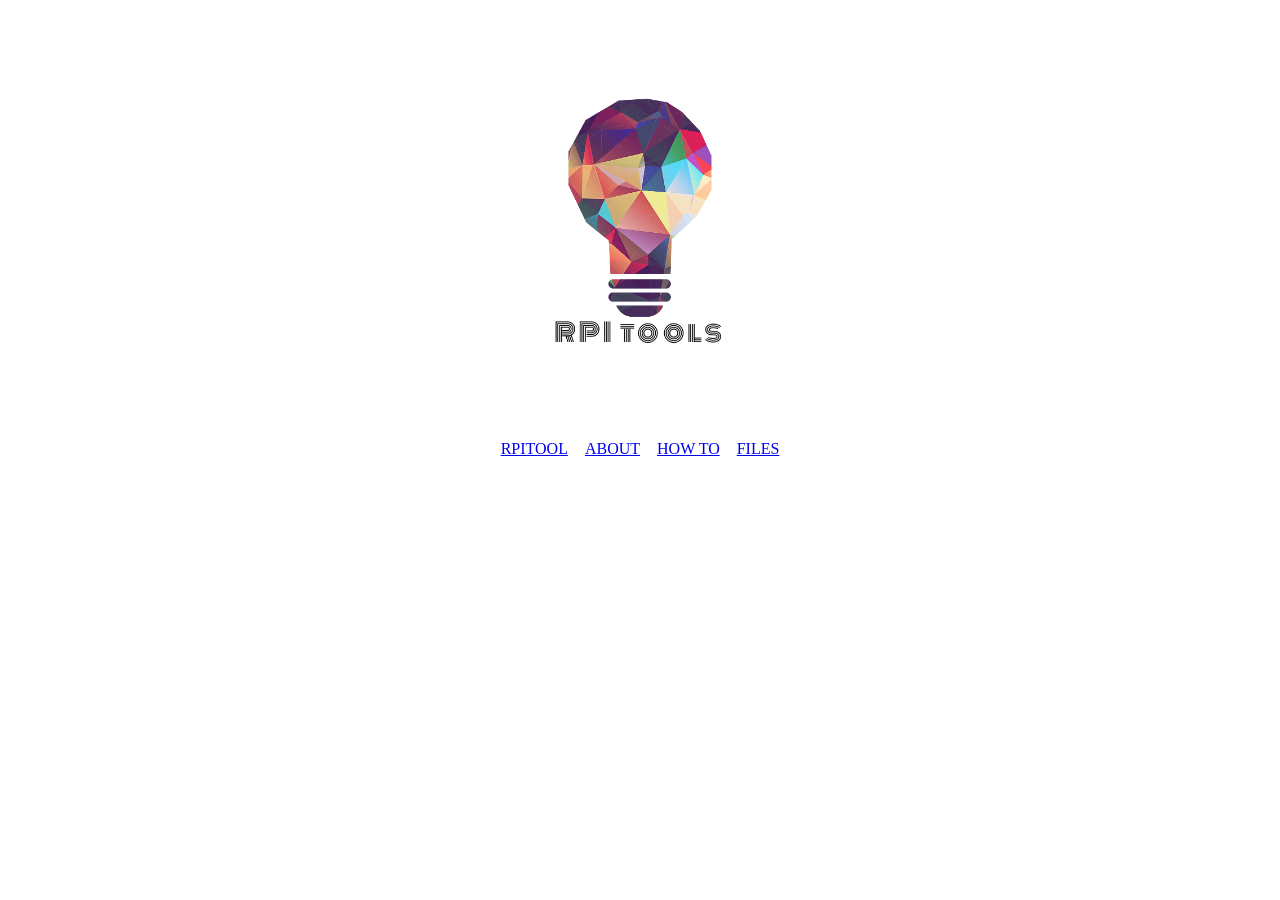
==== autodeployment/lib/apache_setup/template/index.html @ 092596ce "apache default config updated" ====
<html>
<head>
</head>

<body>
    <p align="center"> 
    <img src="./images/rpitools_logo.png" alt="HTML5 Icon" style="width:400px;height:auto;">
    </p>
        <table align="center" cellspacing="15">
    <tr>
        <td>
        <a href="rpitool.html">RPITOOL</a>
        </td>
        <td>
        <a href="about.html">ABOUT</a>
        </td>
        <td>
        <a href="howto.html">HOW TO</a>
        </td>
        <td>
        <a href="./webshared/">FILES</a>
        </td>
    </tr>
    </table>
</body>
</html>
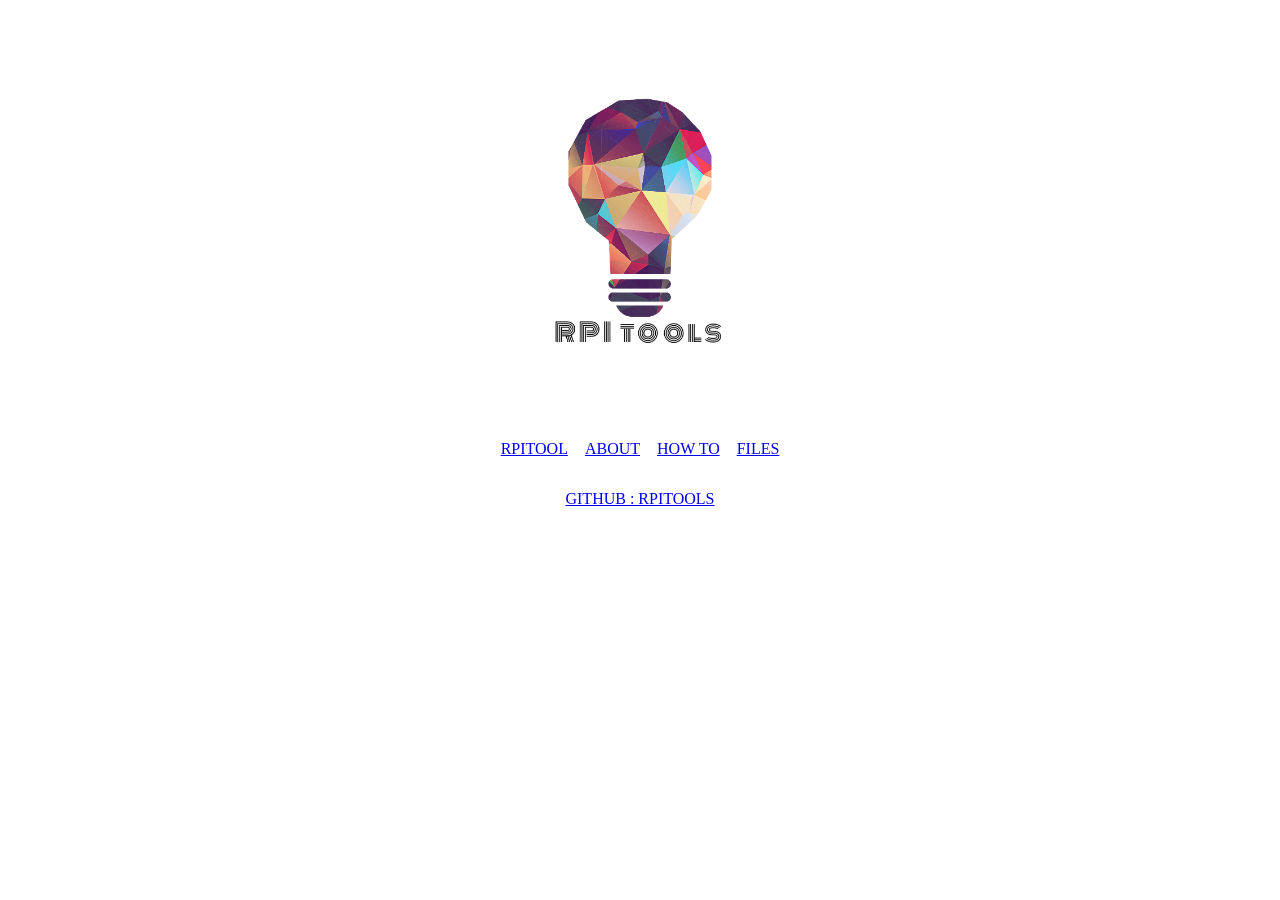
==== commit 41b79645: "new index.html" ====
--- a/autodeployment/lib/apache_setup/template/index.html
+++ b/autodeployment/lib/apache_setup/template/index.html
@@ -22,5 +22,8 @@
         </td>
     </tr>
     </table>
+    <p align="center"> 
+    <a href="https://github.com/BxNxM/rpitools">GITHUB : RPITOOLS</a>
+    </p>
 </body>
 </html>
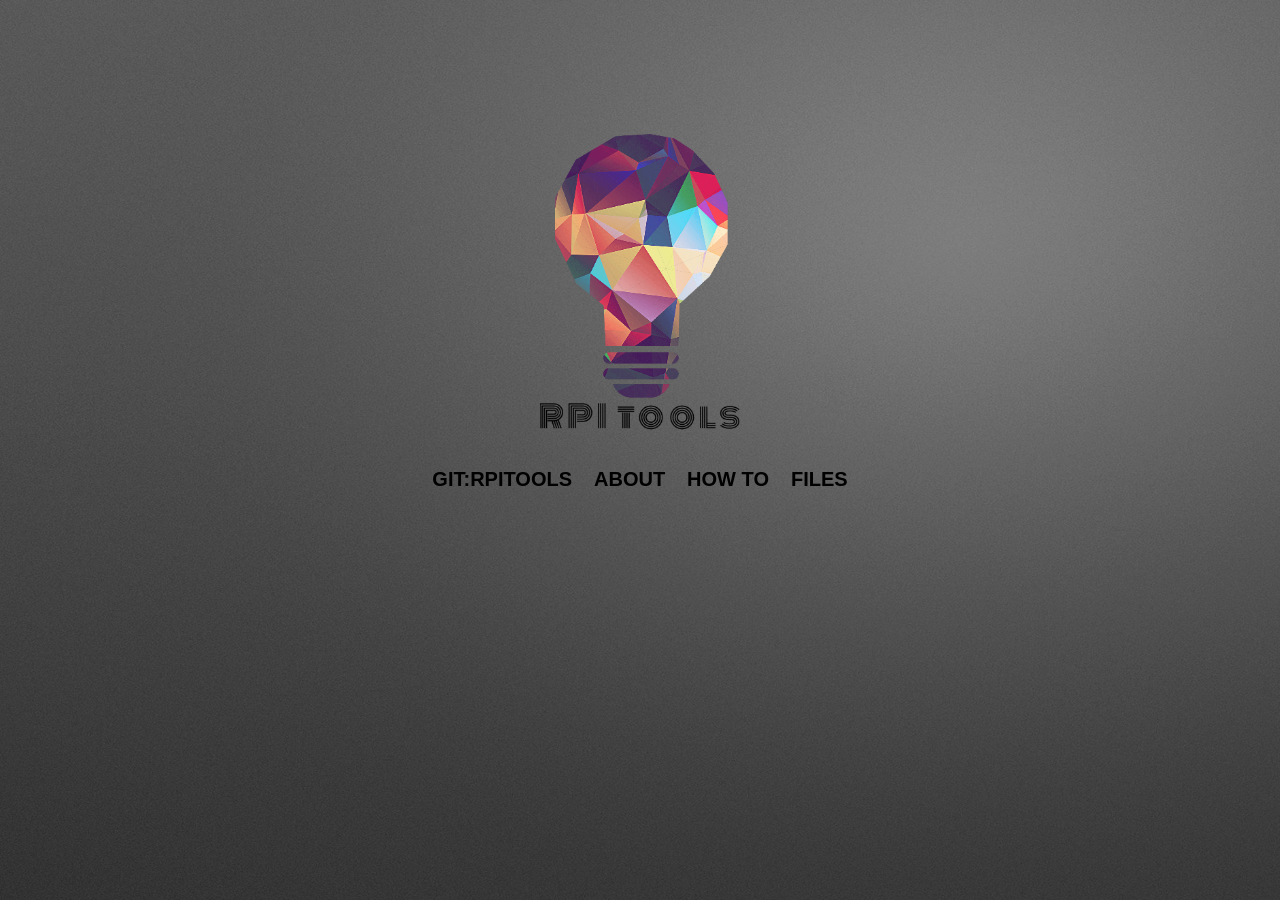
==== commit cf5ba79b: "New spache webpage created with animated system review" ====
--- a/autodeployment/lib/apache_setup/template/index.html
+++ b/autodeployment/lib/apache_setup/template/index.html
@@ -1,29 +1,31 @@
 <html>
 <head>
+    <link rel="stylesheet" href="style.css">
 </head>
 
 <body>
-    <p align="center"> 
-    <img src="./images/rpitools_logo.png" alt="HTML5 Icon" style="width:400px;height:auto;">
+    <p class="position_main_logo" align="center">
+    <img src="./images/rpitools.png" alt="rpitools_logo" style="width:200px;height:auto;">
     </p>
-        <table align="center" cellspacing="15">
-    <tr>
+
+        <table align="center" cellspacing="20">
+    <tr class="menu_bar">
         <td>
-        <a href="rpitool.html">RPITOOL</a>
+            <a href="https://github.com/BxNxM/rpitools" target="_blank">GIT:RPITOOLS</a>
         </td>
+
         <td>
-        <a href="about.html">ABOUT</a>
+            <a href="about.html">ABOUT</a>
         </td>
+
         <td>
-        <a href="howto.html">HOW TO</a>
+            <a href="howto.html">HOW TO</a>
         </td>
+
         <td>
-        <a href="./webshared/">FILES</a>
+            <a href="./webshared/">FILES</a>
         </td>
     </tr>
     </table>
-    <p align="center"> 
-    <a href="https://github.com/BxNxM/rpitools">GITHUB : RPITOOLS</a>
-    </p>
 </body>
 </html>
--- a/autodeployment/lib/apache_setup/template/style.css
+++ b/autodeployment/lib/apache_setup/template/style.css
@@ -0,0 +1,93 @@
+/* hotlink styles */
+a:link {
+        color: black;
+        text-decoration: none;
+        }
+
+        /* visited link */
+a:visited {
+        color: black;
+        text-decoration: none;
+        }
+
+        /* mouse over link */
+a:hover {
+            color: rgb(238,227,205);
+            text-decoration: underline;
+        }
+
+        /* selected link */
+a:active {
+            color: rgb(238,227,205);
+            text-decoration: underline;
+        }
+
+/* paragraph styles */
+p.position_main_logo {
+        padding-top: 10%;
+}
+
+p.position_sub_logo {
+        padding-left: 15%;
+}
+
+/* text formats */
+p.normal {
+    font-weight: normal;
+    font-family: arial;
+    font-size: 16;
+    margin-left: 13%;
+    margin-right: 5%;
+    text-align: justify;
+}
+
+p.normal_center {
+    font-weight: normal;
+    font-family: arial;
+    font-size: 16;
+    margin-left: 13%;
+    margin-right: 5%;
+    width: 70%;
+    padding: 0%;
+    text-align: center;
+}
+
+p.underline {
+    font-weight: normal;
+    font-family: arial;
+    font-size: 16;
+    text-decoration: underline;
+    margin-left: 13%;
+    margin-right: 5%;
+    text-align: justify;
+}
+
+p.bold {
+    font-weight: bold;
+    font-family: arial;
+    font-size: 16;
+    margin-left: 13%;
+    margin-right: 5%;
+    text-align: justify;
+}
+
+p.comment {
+    font-weight: normal;
+    font-family: arial;
+    font-size: 12;
+    margin-left: 13%;
+    margin-right: 5%;
+    text-align: justify;
+}
+
+/* table formats - with text style*/
+tr.menu_bar      {
+    font-weight: 900;
+    font-family: arial;
+    font-size: 20;
+        }
+
+/* default body with background */
+body    {
+        background-image: url("./images/rpitools_background.png");
+        }
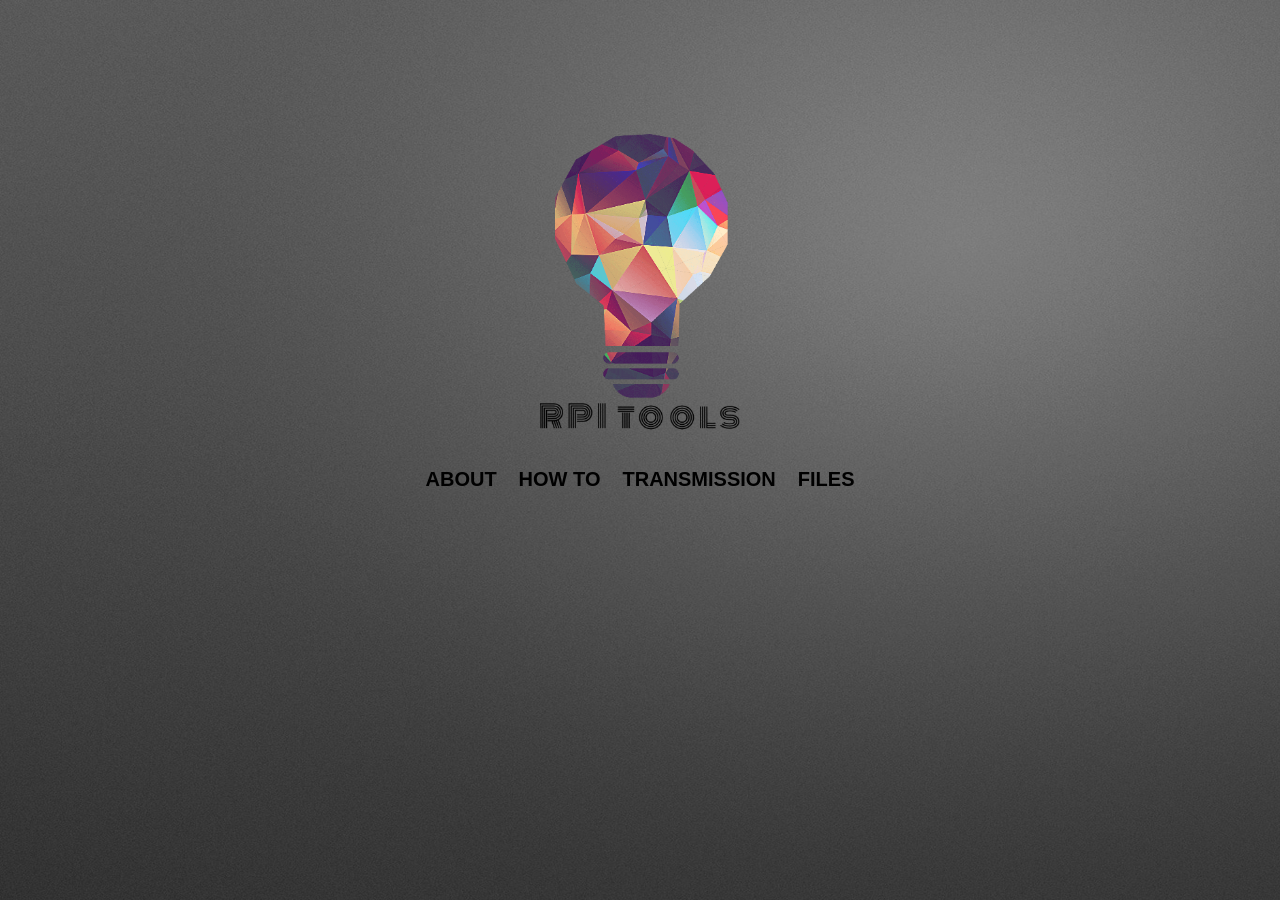
==== commit bc1cce8b: "Apache default website updated with transmission support" ====
--- a/autodeployment/lib/apache_setup/template/index.html
+++ b/autodeployment/lib/apache_setup/template/index.html
@@ -11,15 +11,15 @@
         <table align="center" cellspacing="20">
     <tr class="menu_bar">
         <td>
-            <a href="https://github.com/BxNxM/rpitools" target="_blank">GIT:RPITOOLS</a>
-        </td>
-
-        <td>
             <a href="about.html">ABOUT</a>
         </td>
 
         <td>
             <a href="howto.html">HOW TO</a>
+        </td>
+
+        <td>
+            <a href="/transmission">TRANSMISSION</a>
         </td>
 
         <td>
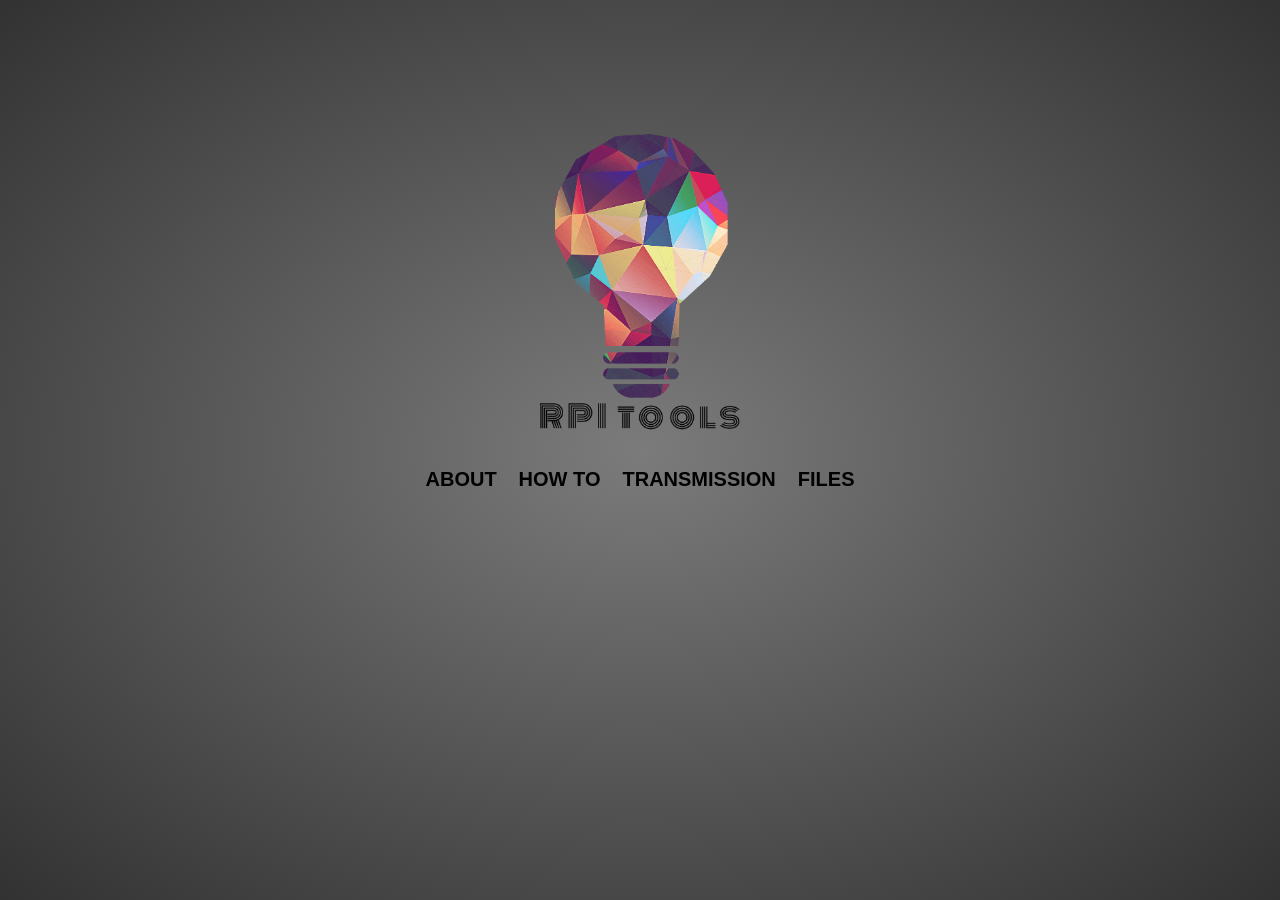
==== commit 2be74844: "webpage templates updated with howto.html-maunal.html and custom 404 page, optional motion camera st" ====
--- a/autodeployment/lib/apache_setup/template/index.html
+++ b/autodeployment/lib/apache_setup/template/index.html
@@ -4,6 +4,7 @@
 </head>
 
 <body>
+    <!--<a href="$MOTIONSTREAMPATH"><img align="right" src="images/webcam.png" style="width:50px;height:auto"></a>-->
     <p class="position_main_logo" align="center">
     <img src="./images/rpitools.png" alt="rpitools_logo" style="width:200px;height:auto;">
     </p>
--- a/autodeployment/lib/apache_setup/template/style.css
+++ b/autodeployment/lib/apache_setup/template/style.css
@@ -89,5 +89,6 @@
 
 /* default body with background */
 body    {
-        background-image: url("./images/rpitools_background.png");
+        background-color: rgb(123, 123, 123);
+        background: radial-gradient(rgb(123, 123, 123), rgb(50, 50, 50));
         }
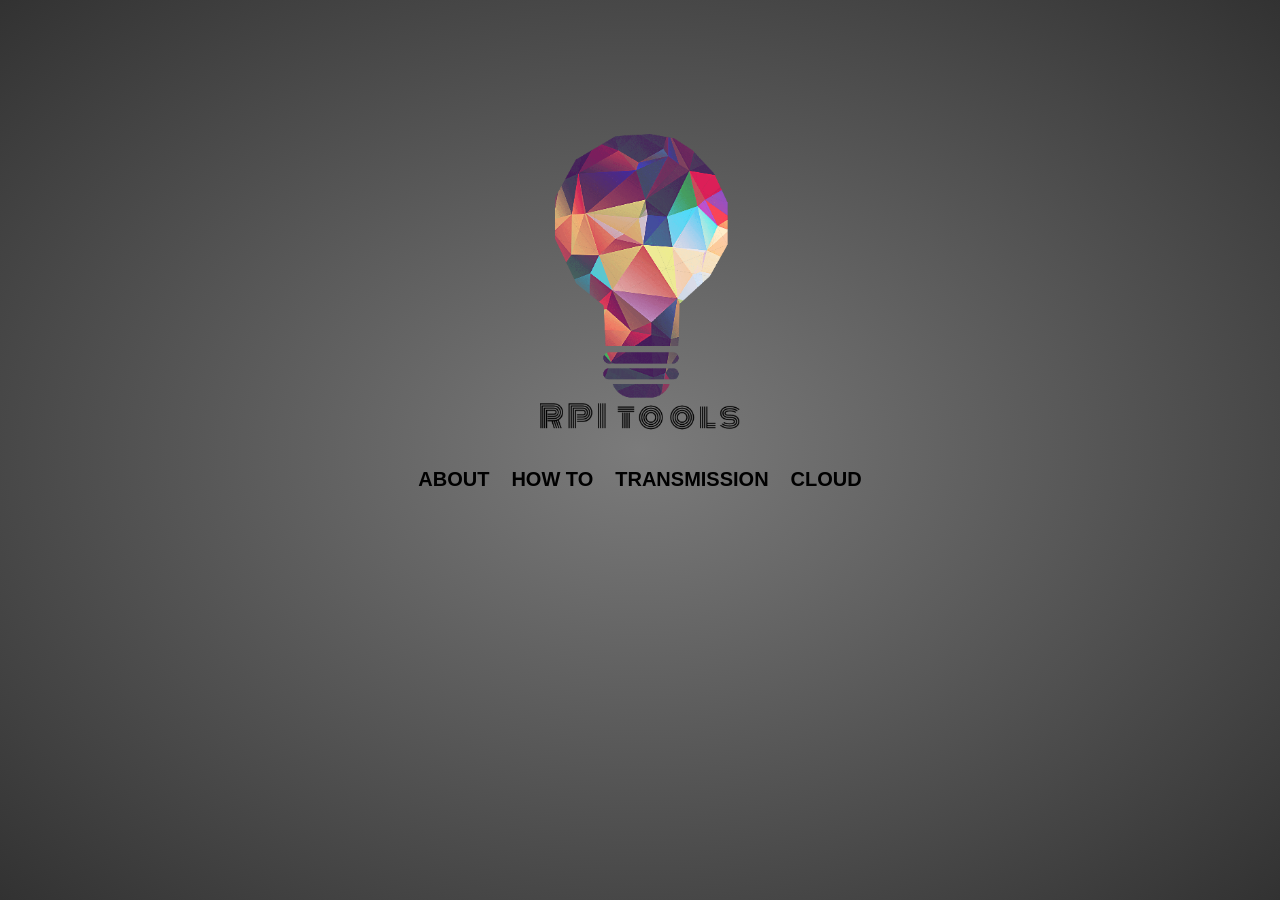
==== commit 267be658: "apache custom default setup refactored" ====
--- a/autodeployment/lib/apache_setup/template/index.html
+++ b/autodeployment/lib/apache_setup/template/index.html
@@ -1,22 +1,23 @@
 <html>
 <head>
-    <link rel="stylesheet" href="style.css">
+    <link rel="stylesheet" href="./css/style.css">
 </head>
 
 <body>
-    <!--<a href="$MOTIONSTREAMPATH"><img align="right" src="images/webcam.png" style="width:50px;height:auto"></a>-->
+    <!--MOTION_STREAM_ICON_PLACEHOLDER-->
+
     <p class="position_main_logo" align="center">
-    <img src="./images/rpitools.png" alt="rpitools_logo" style="width:200px;height:auto;">
+    <img src="./media/rpitools.png" alt="rpitools_logo" style="width:200px;height:auto;">
     </p>
 
         <table align="center" cellspacing="20">
     <tr class="menu_bar">
         <td>
-            <a href="about.html">ABOUT</a>
+            <a href="./htmls/about.html">ABOUT</a>
         </td>
 
         <td>
-            <a href="howto.html">HOW TO</a>
+            <a href="./htmls/howto.html">HOW TO</a>
         </td>
 
         <td>
@@ -24,7 +25,7 @@
         </td>
 
         <td>
-            <a href="./webshared/">FILES</a>
+            <a href="./htmls/cloud.html">CLOUD</a>
         </td>
     </tr>
     </table>
--- a/autodeployment/lib/apache_setup/template/css/style.css
+++ b/autodeployment/lib/apache_setup/template/css/style.css
@@ -0,0 +1,94 @@
+/* hotlink styles */
+a:link {
+        color: black;
+        text-decoration: none;
+        }
+
+        /* visited link */
+a:visited {
+        color: black;
+        text-decoration: none;
+        }
+
+        /* mouse over link */
+a:hover {
+            color: rgb(238,227,205);
+            text-decoration: underline;
+        }
+
+        /* selected link */
+a:active {
+            color: rgb(238,227,205);
+            text-decoration: underline;
+        }
+
+/* paragraph styles */
+p.position_main_logo {
+        padding-top: 10%;
+}
+
+p.position_sub_logo {
+        padding-left: 15%;
+}
+
+/* text formats */
+p.normal {
+    font-weight: normal;
+    font-family: arial;
+    font-size: 16;
+    margin-left: 13%;
+    margin-right: 5%;
+    text-align: justify;
+}
+
+p.normal_center {
+    font-weight: normal;
+    font-family: arial;
+    font-size: 16;
+    margin-left: 13%;
+    margin-right: 5%;
+    width: 70%;
+    padding: 0%;
+    text-align: center;
+}
+
+p.underline {
+    font-weight: normal;
+    font-family: arial;
+    font-size: 16;
+    text-decoration: underline;
+    margin-left: 13%;
+    margin-right: 5%;
+    text-align: justify;
+}
+
+p.bold {
+    font-weight: bold;
+    font-family: arial;
+    font-size: 16;
+    margin-left: 13%;
+    margin-right: 5%;
+    text-align: justify;
+}
+
+p.comment {
+    font-weight: normal;
+    font-family: arial;
+    font-size: 12;
+    margin-left: 13%;
+    margin-right: 5%;
+    text-align: justify;
+}
+
+/* table formats - with text style*/
+tr.menu_bar      {
+    font-weight: 900;
+    font-family: arial;
+    font-size: 20;
+        }
+
+/* default body with background */
+body    {
+        background-color: rgb(123, 123, 123);
+        background: radial-gradient(rgb(123, 123, 123), rgb(50, 50, 50));
+        }
